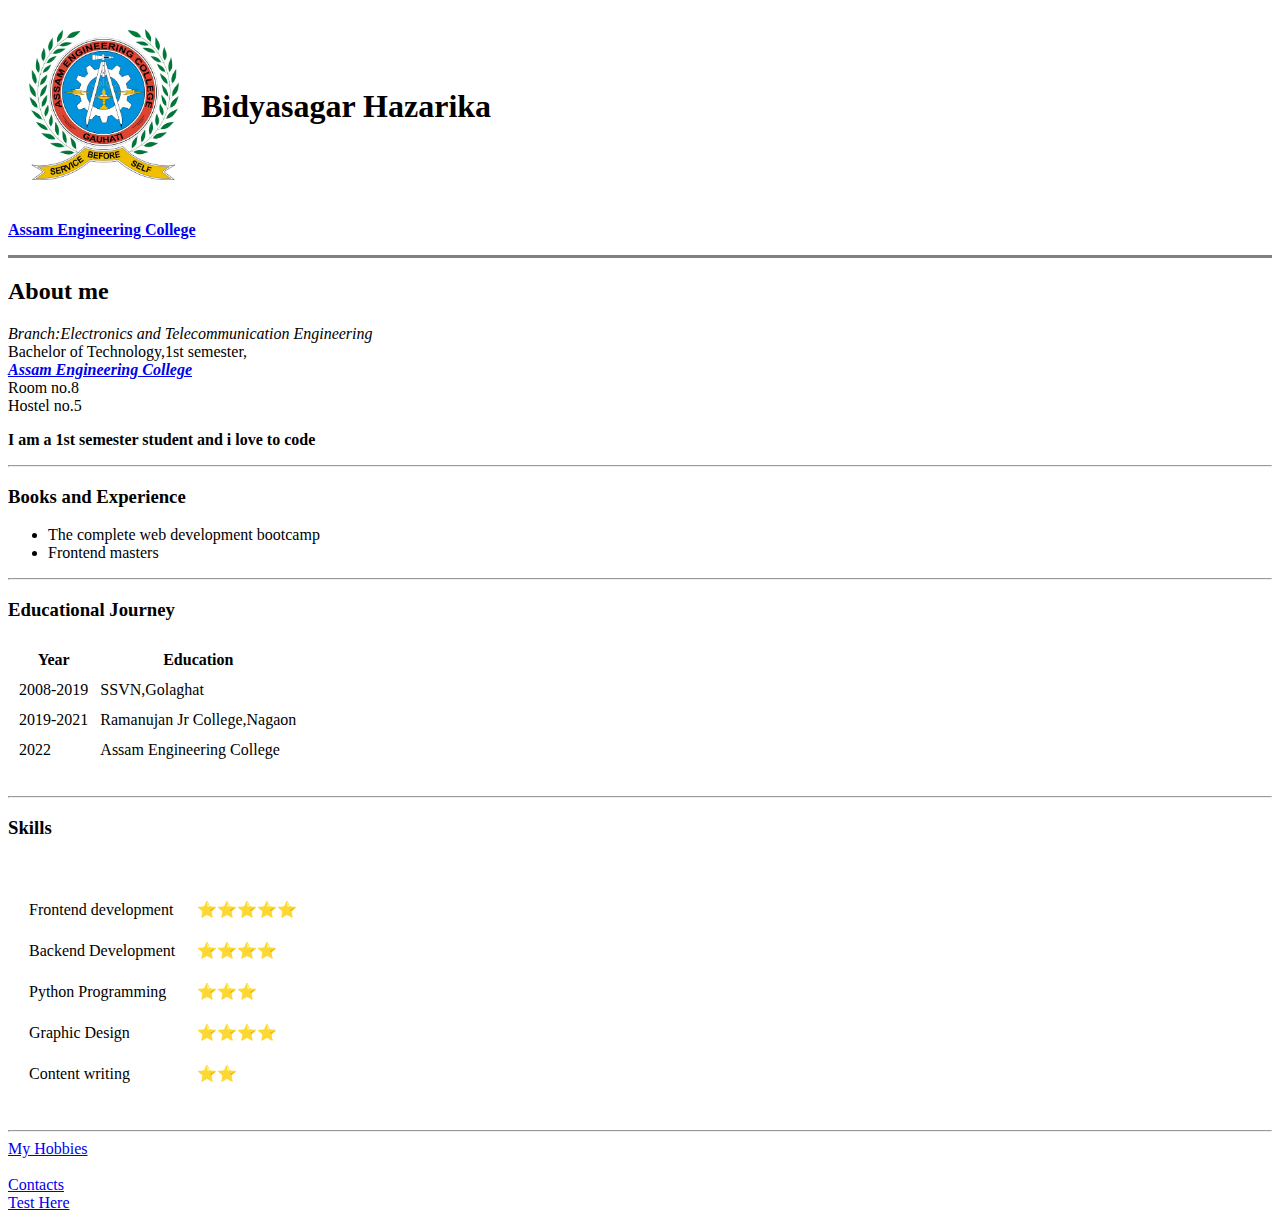
==== index.html @ 89ddd71d "Add initial CV website files" ====
<!DOCTYPE html>
<html lang="en" dir="ltr">
  <head>
    <meta charset="utf-8">
    <title>My Personal site</title>
  </head>
  <body>
    <table cellspacing="20">
      <tr>
        <td><img src="logoaec.png" alt="aec logo" width="150px"></td>
        <td><h1>Bidyasagar Hazarika</h1></td>
      </tr>
    </table>
    <p><strong><a href="https://www.aec.ac.in" target="_blank">Assam Engineering College</a></strong></p>
    <hr size="3" noshade>
    <h2>About me</h2>
    <p><i>Branch:Electronics and Telecommunication Engineering</i><br>
    Bachelor of Technology,1st semester,<br> <strong><a href="https://www.aec.ac.in" target="_blank"><i>Assam Engineering College</i></a></strong><br> Room no.8 <br> Hostel no.5</p>
    <p><b>I am a 1st semester student and i love to code</b></p>
    <hr>
    <h3>Books and Experience</h3>
    <ul>
      <li>The complete web development bootcamp</li>
      <li>Frontend masters</li>
    </ul>
    <hr>
    <h3>Educational Journey</h3>
    <table cellspacing="10">
      <thead>
        <th>Year</th>
        <th>Education</th>
      </thead>
      <tbody>
      <tr>
        <td>2008-2019</td>
        <td>SSVN,Golaghat</td>
      </tr>
      <tr>
        <td>2019-2021</td>
        <td>Ramanujan Jr College,Nagaon</td>
      </tr>
      <tr>
        <td>2022</td>
        <td>Assam Engineering College</td>
      </tr>
    </tbody>
  </table>
  <br>
  <hr>
  <h3>Skills</h3>

<table cellspacing="20">
  <tr>
    <td>
        <tr>
          <td>Frontend development</td>
          <td>⭐⭐⭐⭐⭐</td>
        </tr>
        <tr>
          <td>Backend Development</td>
          <td>⭐⭐⭐⭐</td>
        </tr>
        <tr>
          <td>Python Programming</td>
          <td>⭐⭐⭐</td>
        </tr>
        <tr>
          <td>Graphic Design</td>
          <td>⭐⭐⭐⭐</td>
        </tr>
        <tr>
          <td>Content writing</td>
          <td>⭐⭐</td>
        </tr>
      </td>
  </tr>
</table>
  <br>
  <hr>
    <a href="hobbies.html" target="_blank">My Hobbies</a>
    <br><br>
    <a href="contacts.html" target="_blank" >Contacts</a>
    <br>
    <a href="ps form.html"target="_blank">Test Here</a>
  </body>
</html>
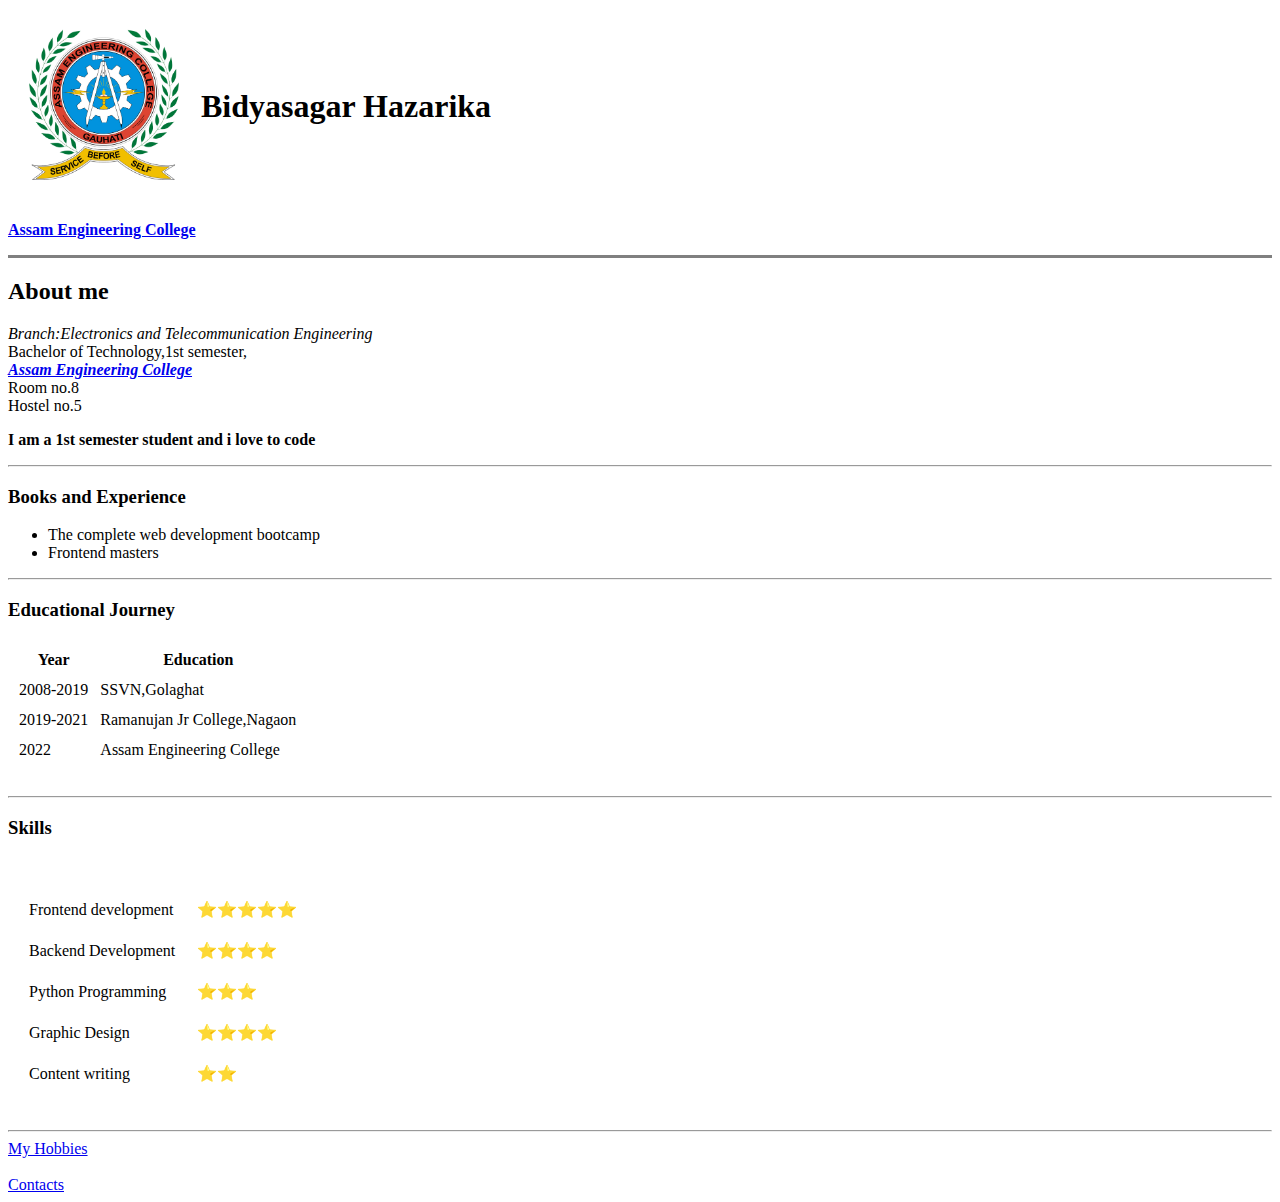
==== commit 130a80b4: "Update index.html" ====
--- a/index.html
+++ b/index.html
@@ -81,6 +81,5 @@
     <br><br>
     <a href="contacts.html" target="_blank" >Contacts</a>
     <br>
-    <a href="ps form.html"target="_blank">Test Here</a>
   </body>
 </html>
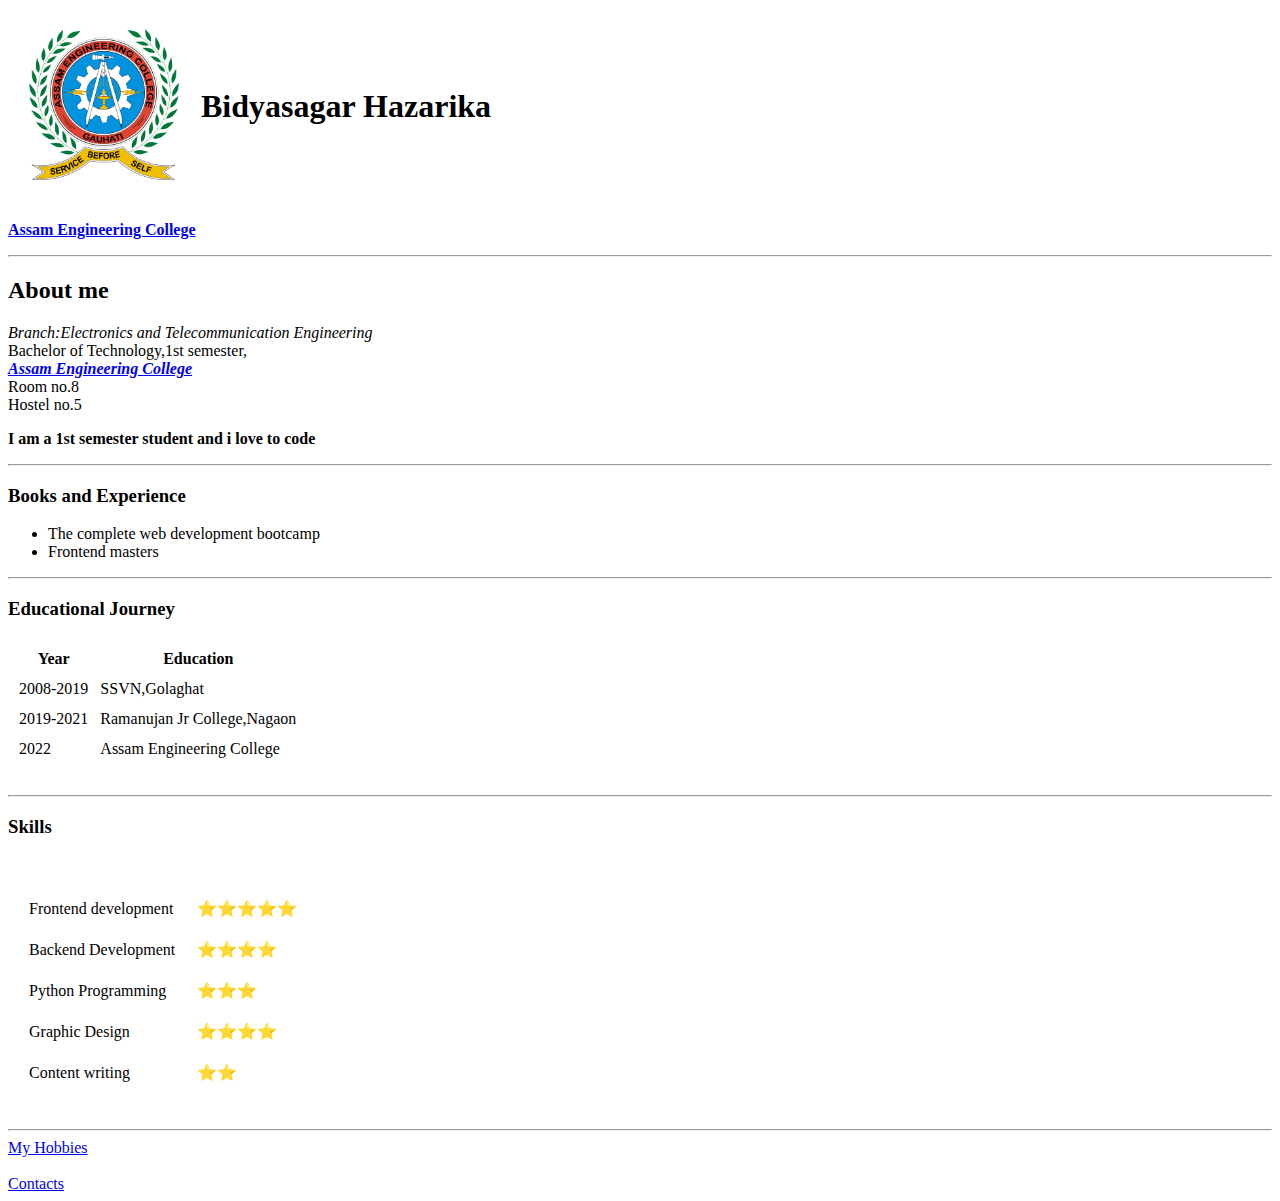
==== commit 2af4c60a: "Update index.html" ====
--- a/index.html
+++ b/index.html
@@ -3,6 +3,7 @@
   <head>
     <meta charset="utf-8">
     <title>My Personal site</title>
+    <link rel="stylesheet" href="css/style.css">
   </head>
   <body>
     <table cellspacing="20">
@@ -12,7 +13,7 @@
       </tr>
     </table>
     <p><strong><a href="https://www.aec.ac.in" target="_blank">Assam Engineering College</a></strong></p>
-    <hr size="3" noshade>
+    <hr>
     <h2>About me</h2>
     <p><i>Branch:Electronics and Telecommunication Engineering</i><br>
     Bachelor of Technology,1st semester,<br> <strong><a href="https://www.aec.ac.in" target="_blank"><i>Assam Engineering College</i></a></strong><br> Room no.8 <br> Hostel no.5</p>
